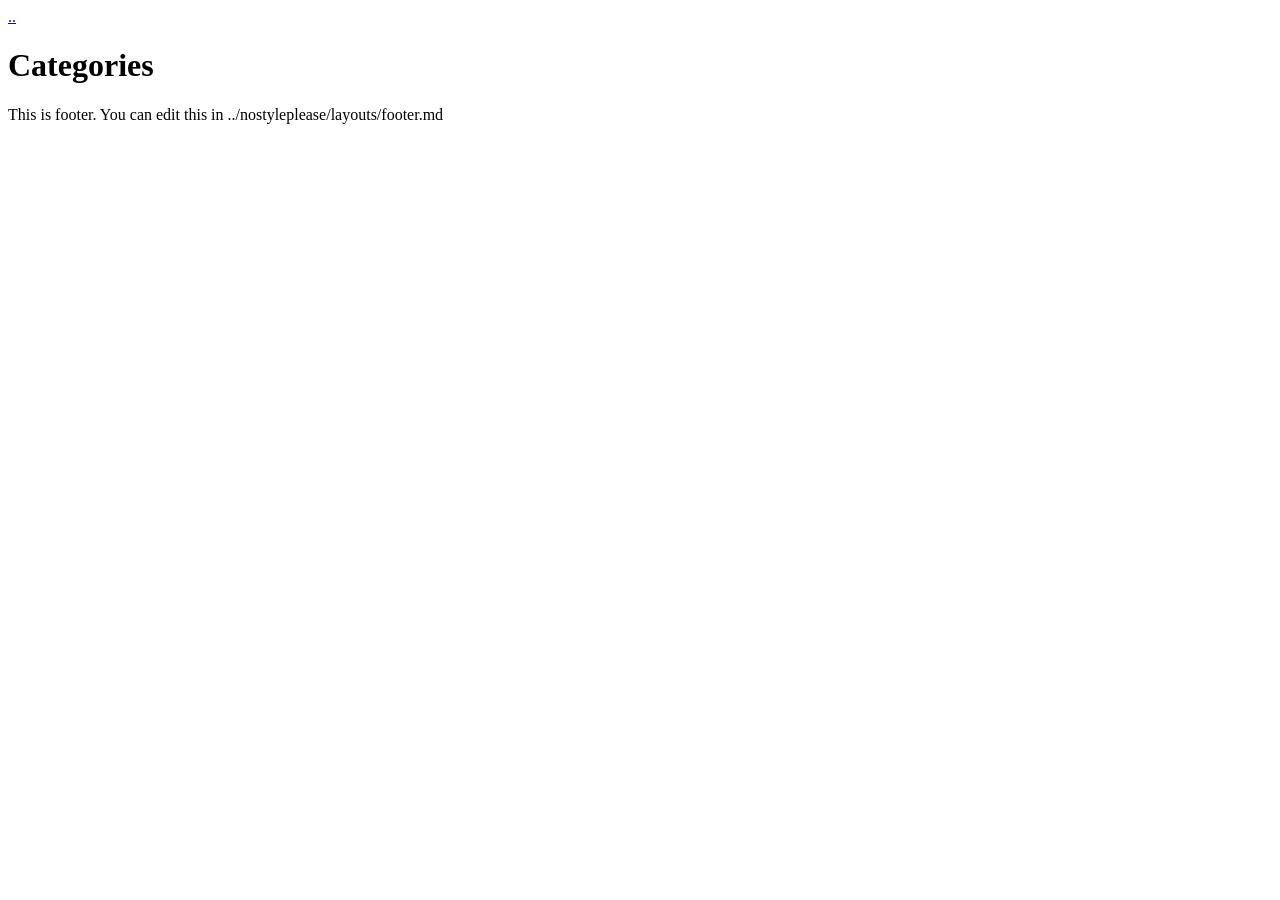
==== public/categories/index.html @ a7cec1be "init." ====
<!DOCTYPE html>
<html lang="en"><head><script src="/livereload.js?mindelay=10&amp;v=2&amp;port=1313&amp;path=livereload" data-no-instant defer></script>
  <meta charset="utf-8" />
  <meta http-equiv="X-UA-Compatible" content="IE=edge" />
  <meta name="viewport" content="width=device-width, initial-scale=1" />
  

  <title>
    
      Categories
    
  </title>


  <link rel="shortcut icon" type="image/x-icon" href="/" />
  
  
  
  <link rel="stylesheet" href="//localhost:1313/css/main.900100e9dbee2d56c58fac8bb717037cae7e26a9c36c29d2ff587bdd65f0cbbe510b41d81a3bb234919cdfdc7550d786b2fab70c8fc507772d732fe097106d12.css" integrity="sha512-kAEA6dvuLVbFj6yLtxcDfK5&#43;JqnDbCnS/1h73WXwy75RC0HYGjuyNJGc39x1UNeGsvq3DI/FB3ctcy/glxBtEg==" />
  
</head>
<body a="auto">
        <main class="page-content" aria-label="Content">
            <div class="w">
<a href="/">..</a>


<h1>Categories</h1>





                
    
    
        This is footer.
You can edit this in ../nostyleplease/layouts/footer.md
    


            </div>
        </main>
    </body>
</html>
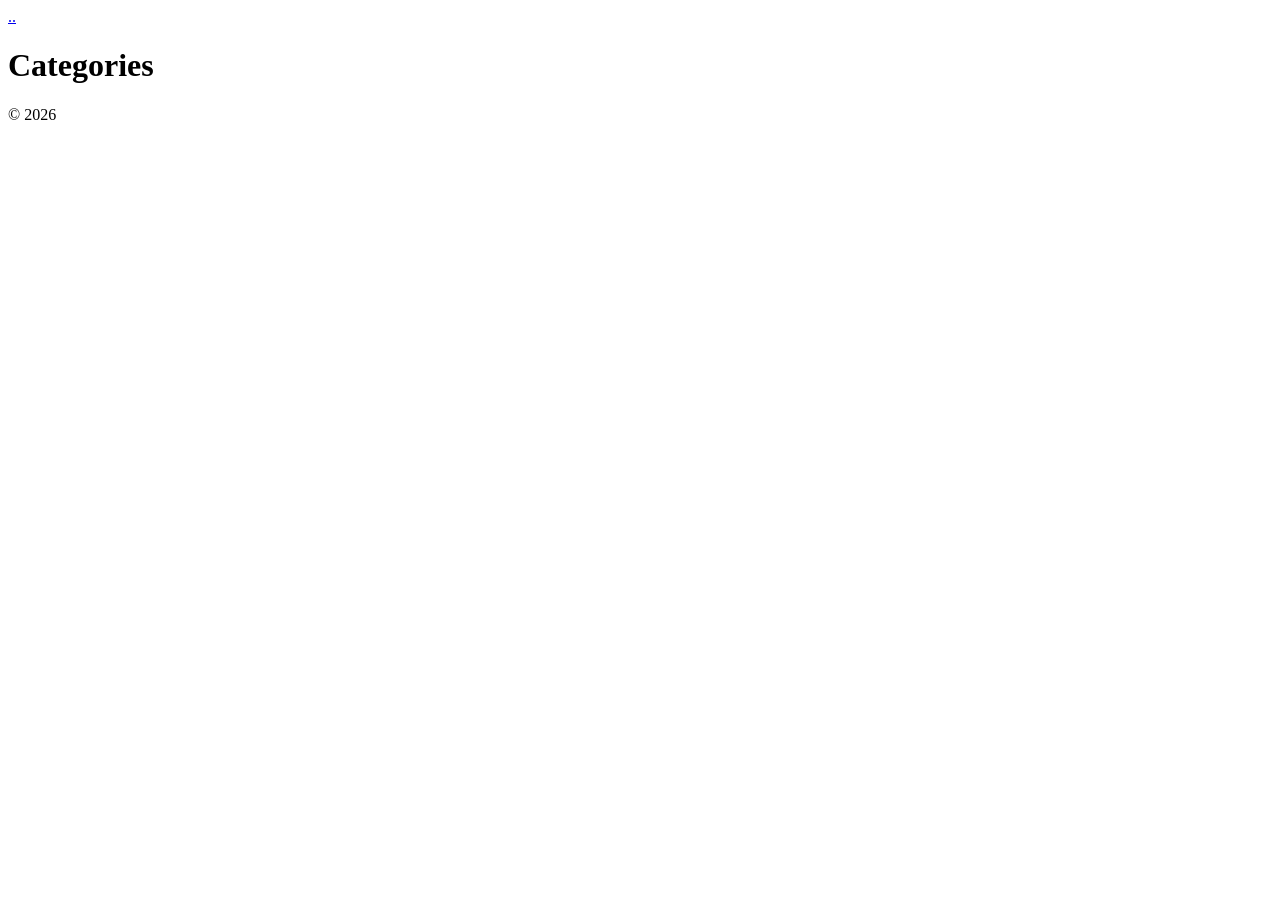
==== commit 0674947d: "update" ====
--- a/public/categories/index.html
+++ b/public/categories/index.html
@@ -16,7 +16,7 @@
   
   
   
-  <link rel="stylesheet" href="//localhost:1313/css/main.900100e9dbee2d56c58fac8bb717037cae7e26a9c36c29d2ff587bdd65f0cbbe510b41d81a3bb234919cdfdc7550d786b2fab70c8fc507772d732fe097106d12.css" integrity="sha512-kAEA6dvuLVbFj6yLtxcDfK5&#43;JqnDbCnS/1h73WXwy75RC0HYGjuyNJGc39x1UNeGsvq3DI/FB3ctcy/glxBtEg==" />
+  <link rel="stylesheet" href="//localhost:1313/css/main.cb8056129a679498ed44c1b6c2abb0ad974164eed5f3aa17a6897fd5b603f1ea87a1f72018087330632b46e52f7713686c8c355b14e3dd66c13c9aae929bba1d.css" integrity="sha512-y4BWEppnlJjtRMG2wquwrZdBZO7V86oXpol/1bYD8eqHofcgGAhzMGMrRuUvdxNobIw1WxTj3WbBPJqukpu6HQ==" />
   
 </head>
 <body a="auto">
@@ -34,8 +34,10 @@
                 
     
     
-        This is footer.
-You can edit this in ../nostyleplease/layouts/footer.md
+        
+        <footer class="site-footer">
+            <p>&copy; 2026 </p>
+        </footer>
     
 
 
